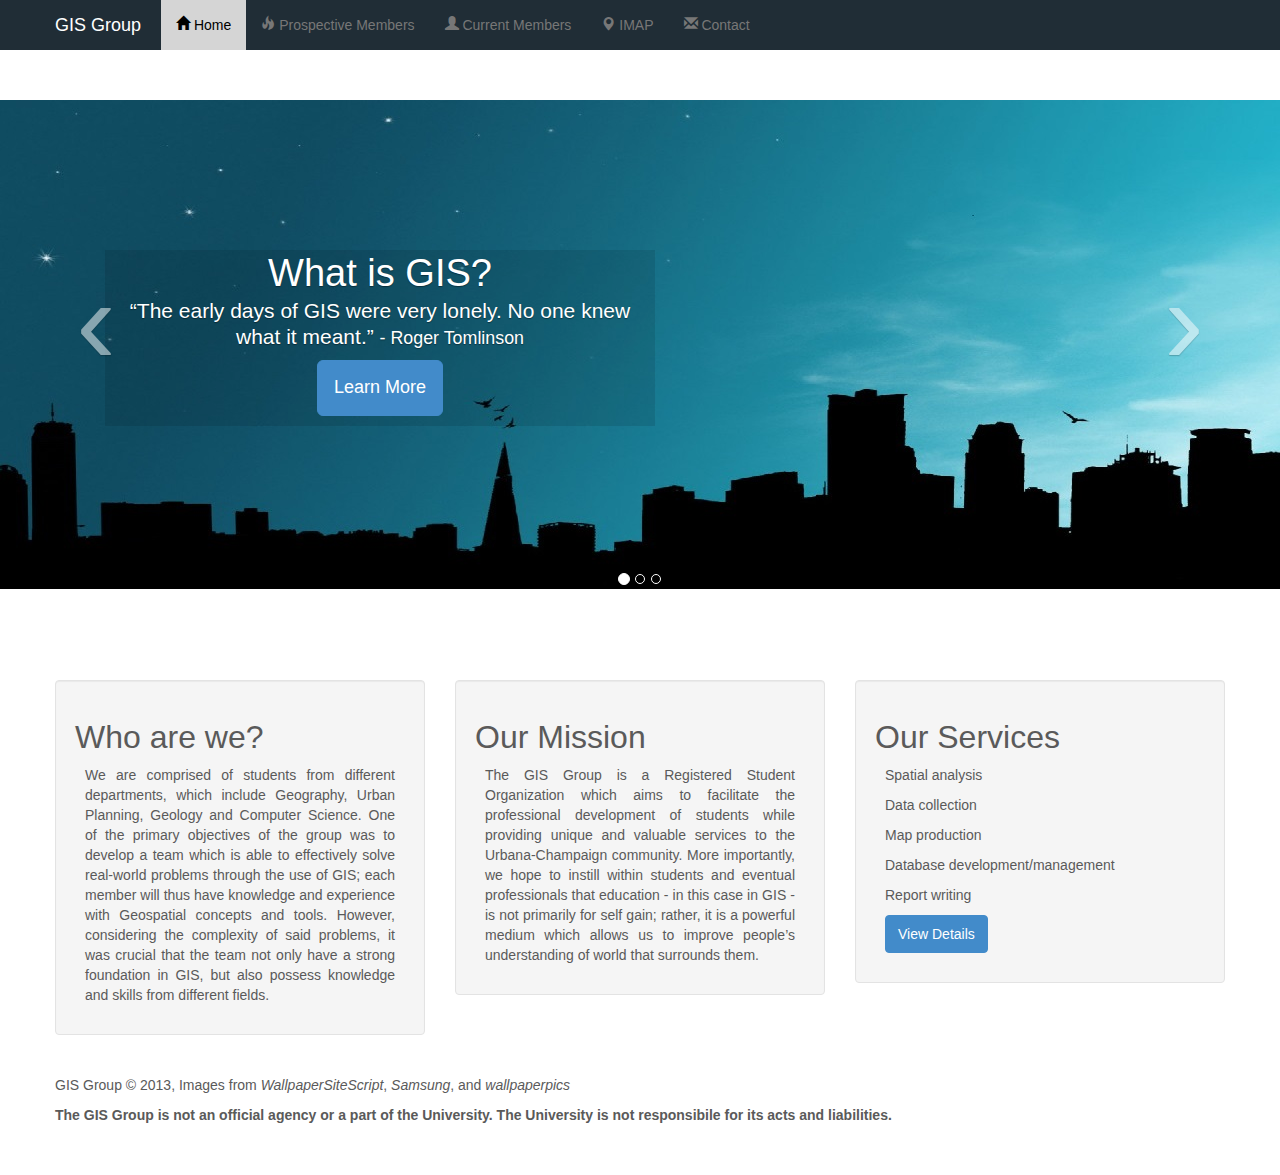
==== index.html @ 50d06896 "Update index.html" ====
<!DOCTYPE html>
<!-- http://examples.getbootstrap.com/navbar-static-top/index.html -->
<html lang="en">
<head>
	<meta http-equiv="Content-Type" content="text/html; charset=UTF-8">
	<meta charset="utf-8">
	<meta name="viewport" content="width=device-width, initial-scale=1.0">
	<meta name="description" content="">
	<meta name="author" content="">
	
<!-- Bootstrap core CSS -->
	<link href="css/bootstrap.min.css" rel="stylesheet">
	
<!-- Custom styles for this template -->
	<link href="css/navbar-static-top.css" rel="stylesheet">
	<link href="css/carousel.css" rel="stylesheet">
	<link href="css/bootstrap-glyphicons.css" rel="stylesheet">
	
	<style type="text/css">
    body {
      padding-bottom: 40px;
      color: #5a5a5a;
    }

	.navbar {
		border-radius: 0;
		position: relative;
		z-index: 12;
		background-color: #202D36;
	}
	
	
	.navbar-nav > li > a:hover,
	.navbar-nav > li > a:focus {
	  color: white;
	  background-color: #202D36;
	}
	
	.navbar-nav > .active > a,
	.navbar-nav > .active > a:hover,
	.navbar-nav > .active > a:focus {
	  color: black;
	  background-color: #d5d5d5;
	}
	
	.navbar .navbar-brand {
		color: white;
	}

	/* Carousel Format */
    .carousel {
      margin-bottom: 60px;
    }

    .carousel .container {
      position: relative;
      z-index: 9;
    }

    .carousel-control {
	  position: absolute; 
      top: 40%;  
      height: 0px;
      margin-top: 0;
      font-size: 120px;
      text-shadow: 0 1px 1px rgba(0,0,0,.4);
      background-color: transparent;
      border: 0;
      z-index: 10;
    }
	
	.left .carousel-control{
		margin-left: 10px;
	}

    .carousel .item {
      height: 570px;
    }
    .carousel img {
      position: absolute;
      top: 0;
      left: 0;
      min-width: 100%;
      height: 500px;
    }

    .carousel-caption {
      background-color:rgba(0,0,0,0.1);
      position: static;
      max-width: 550px;
      padding: 0 20px;
      margin-top: 200px;
	  margin-left: 50px;
    }
    .carousel-caption h1,
    .carousel-caption .lead {
      margin: 0;
      line-height: 1.25;
      color: #fff;
      text-shadow: 0 1px 1px rgba(0,0,0,.4);
    }
    .carousel-caption .btn {
      margin-top: 10px;
	  margin-bottom: 10px;
    }
	
	#sunset-caption {
		margin-left: 580px;
		
	}
    .row {
      	text-align: center;
    }
	
	.background {
		margin-top: 50px;
	}
</style>
	
<!-- Fav and touch icons -->
    <link rel="apple-touch-icon-precomposed" sizes="144x144" href="https://github.com/twbs/bootstrap-examples/blob/master/assets/ico/apple-touch-icon-144-precomposed.png">
    <link rel="apple-touch-icon-precomposed" sizes="114x114" href="https://github.com/twbs/bootstrap-examples/blob/master/assets/ico/apple-touch-icon-114-precomposed.png">
    <link rel="apple-touch-icon-precomposed" sizes="72x72" href="https://github.com/twbs/bootstrap-examples/blob/master/assets/ico/apple-touch-icon-72-precomposed.png">
    <link rel="apple-touch-icon-precomposed" href="https://github.com/twbs/bootstrap-examples/blob/master/assets/ico/apple-touch-icon-57-precomposed.png">
    <link rel="shortcut icon" href="https://github.com/twbs/bootstrap-examples/blob/master/assets/ico/favicon.png">
	
</head>
<body>  	
	
<!-- Static navbar -->
    <div class="navbar navbar-static-top">
      <div class="container">
        <button type="button" class="navbar-toggle" data-toggle="collapse" data-target=".nav-collapse">
          <span class="icon-bar"></span>
          <span class="icon-bar"></span>
          <span class="icon-bar"></span>
        </button>
        <a class="navbar-brand" href="index.html">GIS Group</a>
        <div class="nav-collapse collapse">
          <ul class="nav navbar-nav">
            <li class="active"><a href="index.html"><span class="glyphicon glyphicon-home"></span> Home</a></li>
            <li><a href="prospective_members.html"><span class="glyphicon glyphicon-fire"></span> Prospective Members</a></li>
            <li><a href="current_members.html"><span class="glyphicon glyphicon-user"></span> Current Members</a></li>
			<li><a href="imap.html"><span class="glyphicon glyphicon-map-marker"></span> IMAP</a></li>            
            <li><a href="contact.html"><span class="glyphicon glyphicon-envelope"></span> Contact</a></li>
          </ul>
        </div><!--/.nav-collapse -->
      </div>
    </div>
	
<!-- CAROUSEL SUBHEADER --> 
 <div id="myCarousel" class="carousel slide">
	<ol class="carousel-indicators">
        <li data-target="#myCarousel" data-slide-to="0" class="active"></li>
        <li data-target="#myCarousel" data-slide-to="1"></li>
        <li data-target="#myCarousel" data-slide-to="2"></li>
    </ol>
      <div class="carousel-inner">
		<div class="item active">
          <img src="img/apple-vector-desktop-ful-hd-background.jpg" class="background">
          <div class="container">
            <div class="carousel-caption">
              <h1>What is GIS?</h1>
              <p class="lead">“The early days of GIS were very lonely. No one knew what it meant.” <small>- Roger Tomlinson</small></p>
              <a class="btn btn-large btn-primary" href="what.html">Learn More</a>
            </div>
          </div>
        </div>
        <div class="item">
          <img src="img/Scenic-Background-City-Monday-Fiery-Sunset-206856-720x1280.jpg" class="background">
          <div class="container">
            <div class="carousel-caption" id="sunset-caption">
              <h1>History of the GIS Group</h1>
              <p class="lead">"The application of GIS is limited only by the imagination of those who use it" - Jack Dangermond</p>
              <a class="btn btn-large btn-primary" href="history.html">Learn More</a>
            </div>
          </div>
        </div>
		<div class="item">
          <img src="img/Los-Angeles-Wallpaper-Wallpapers-Hd-Background-City-At-Night-La--1280x720.jpg" class="background">
          <div class="container">
            <div class="carousel-caption">
              <h1>The GIS Group presents:</h1>
              <h1>I-Map<span class="glyphicon glyphicon-map-marker"></span></h1>
              <p class="lead">“A map is the greatest of all epic poems. Its lines and colors show the realization of great dreams.” - Gilbert H. Grosvenor</p>
              <a class="btn btn-large btn-primary" href="imap.html">Learn More</a>
            </div>
          </div>
        </div>
      </div>
	    <a class="left carousel-control" href="#myCarousel" data-slide="prev">‹</a>
		<a class="right carousel-control" href="#myCarousel" data-slide="next">›</a>
    </div><!-- /.carousel -->
 
 <div class="container marketing">
 
<!-- Three columns of text below the carousel -->
      <div class="row">
        <div class="col-lg-4">
		 <div class="well">
          <h2>Who are we?</h2>
          <p>We are comprised of students from different departments, which include Geography, Urban Planning, Geology and Computer Science. One of the primary objectives of the group was to develop a team which is able to effectively solve real-world problems through the use of GIS; each member will thus have knowledge and experience with Geospatial concepts and tools. However, considering the complexity of said problems, it was crucial that the team not only have a strong foundation in GIS, but also possess knowledge and skills from different fields.</p>
		 </div>
        </div><!-- /.col-lg-4 -->
        <div class="col-lg-4">
		 <div class="well">
          <h2>Our Mission</h2>
          <p>The GIS Group is a Registered Student Organization which aims to facilitate the professional development of students while providing unique and valuable services to the Urbana-Champaign community. More importantly, we hope to instill within students and eventual professionals that education - in this case in GIS - is not primarily for self gain; rather, it is a powerful medium which allows us to improve people’s understanding of world that surrounds them.</p>
		 </div>
        </div><!-- /.col-lg-4 -->
        <div class="col-lg-4">
		 <div class="well">
          <h2>Our Services</h2>
			<p>Spatial analysis</p>
			<p>Data collection</p>
			<p>Map production</p>
			<p>Database development/management</p>
			<p>Report writing</p>  
          <p><a data-toggle="modal" href="#myModal" class="btn btn-primary" id="modalBtn">View Details</a></p>
		 </div>
        </div><!-- /.col-lg-4 -->
      </div><!-- /.row -->
<!-- MODAL -->
	<div class="modal fade" id="myModal">
		<div class="modal-dialog">
			<div class="modal-content">
				<div class="modal-header">
					<button type="button" class="close" data-dismiss="modal" aria-hidden="true">&times;</button>
					<h4 class="modal-title">Our Services</h4>
				</div>
			<div class="modal-body">
				<p>Spatial analysis</p>
				<p>Data collection</p>
				<p>Map production</p>
				<p>Database development/management</p>
				<p>Report writing</p>  
			</div>
			<div class="modal-footer">
				<button type="button" class="btn btn-default" data-dismiss="modal">Close</button>
			</div>
				</div><!-- /.modal-content -->
		</div><!-- /.modal-dialog -->
	</div>
<!-- /.modal -->
	    <footer>
			<p>GIS Group &copy; 2013, Images from <i>WallpaperSiteScript</i>, <i>Samsung</i>, and <i>wallpaperpics</i></p>
			<p><b>The GIS Group is not an official agency or a part of the University. The University is not responsibile for its acts and liabilities.</b></p>
		</footer>
	</div> <!-- /container -->
		<script src="js/jquery-1.10.2.min.js"></script>
		<script src="js/bootstrap.min.js"></script>
		<script>
			$(document).ready(function(){
			 $('.carousel').carousel();
			});
		</script>
</body>
</html>
---- css/navbar-static-top.css ----
.jumbotron {
	margin-top: 30px;
}
---- css/carousel.css ----
/* GLOBAL STYLES
-------------------------------------------------- */
/* Padding below the footer and lighter body text */

body {
  padding-bottom: 40px;
  color: #121212;
}


/* CUSTOMIZE THE NAVBAR
-------------------------------------------------- */

/* Special class on .container surrounding .navbar, used for positioning it into place. */
.navbar-wrapper {
  position: relative;
  z-index: 10;
}



/* CUSTOMIZE THE CAROUSEL
-------------------------------------------------- */

/* Carousel base class */
.carousel {
  margin-bottom: 60px;

  /* Negative margin to pull up carousel. 90px is roughly margins and height of navbar. */
  margin-top: -90px;
}
/* Since positioning the image, we need to help out the caption */
.carousel-caption {
  z-index: 10;
}

/* Declare heights because of positioning of img element */
.carousel .item {
  height: 500px;
}
.carousel img {
  position: absolute;
  top: 0;
  left: 0;
  min-width: 100%;
  height: 500px;
}



/* MARKETING CONTENT
-------------------------------------------------- */

/* Pad the edges of the mobile views a bit */
.marketing {
  padding-left: 15px;
  padding-right: 15px;
}

/* Center align the text within the three columns below the carousel */
.marketing .col-lg-4 {
  text-align: justify;
  margin-bottom: 20px;
}
.marketing h2 {
  font-weight: normal;
}
.marketing .col-lg-4 p {
  margin-left: 10px;
  margin-right: 10px;
}


/* Featurettes
------------------------- */

.featurette-divider {
  margin: 80px 0; /* Space out the Bootstrap <hr> more */
}
.featurette {
  padding-top: 120px; /* Vertically center images part 1: add padding above and below text. */
  overflow: hidden; /* Vertically center images part 2: clear their floats. */
}
.featurette-image {
  margin-top: -120px; /* Vertically center images part 3: negative margin up the image the same amount of the padding to center it. */
}

/* Give some space on the sides of the floated elements so text doesn't run right into it. */
.featurette-image.pull-left {
  margin-right: 40px;
}
.featurette-image.pull-right {
  margin-left: 40px;
}

/* Thin out the marketing headings */
.featurette-heading {
  font-size: 50px;
  font-weight: 300;
  line-height: 1;
  letter-spacing: -1px;
}



/* RESPONSIVE CSS
-------------------------------------------------- */

@media (min-width: 768px) {

  /* Remve the edge padding needed for mobile */
  .marketing {
    padding-left: 0;
    padding-right: 0;
  }

  /* Navbar positioning foo */
  .navbar-wrapper {
    margin-top: 0px;
  }
  /* The navbar becomes detached from the top, so we round the corners */
  .navbar-wrapper .navbar {
    border-radius: 4px;
  }

  /* Bump up size of carousel content */
  .carousel-caption p {
    margin-bottom: 20px;
    font-size: 21px;
    line-height: 1.4;
  }

}
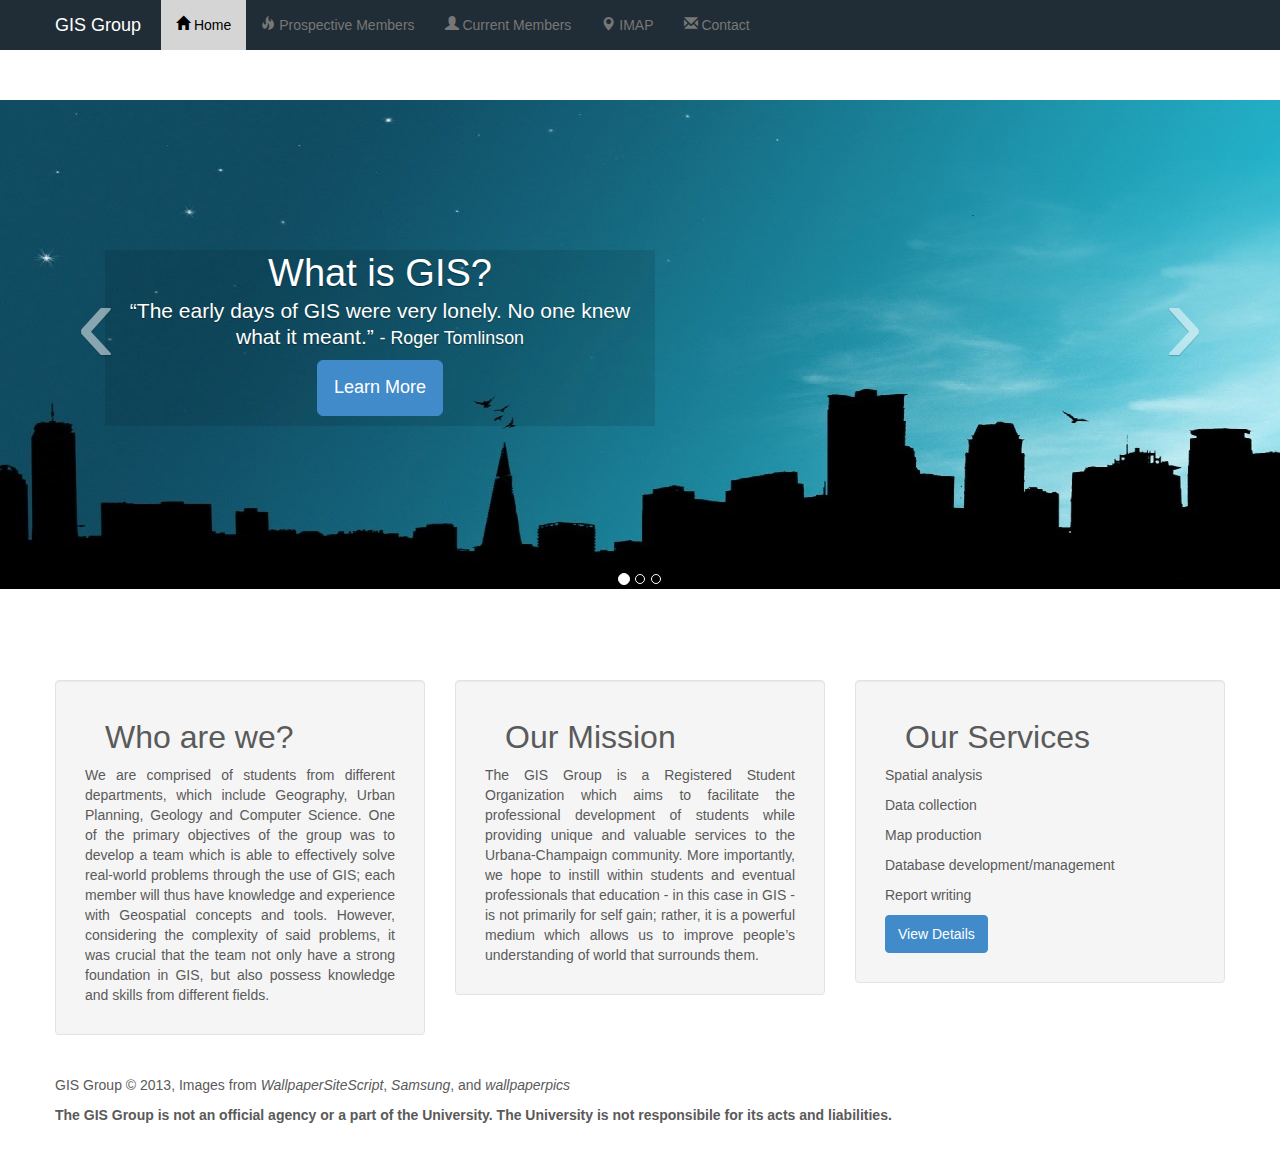
==== commit 654c1df8: "changed imap carousel background" ====
--- a/index.html
+++ b/index.html
@@ -114,6 +114,9 @@
 	
 	.background {
 		margin-top: 50px;
+	}
+	.boxheading {
+		margin-left: 30px;
 	}
 </style>
 	
@@ -177,7 +180,7 @@
           </div>
         </div>
 		<div class="item">
-          <img src="img/Los-Angeles-Wallpaper-Wallpapers-Hd-Background-City-At-Night-La--1280x720.jpg" class="background">
+          <img src="img/imap.jpeg" class="background">
           <div class="container">
             <div class="carousel-caption">
               <h1>The GIS Group presents:</h1>
@@ -198,19 +201,19 @@
       <div class="row">
         <div class="col-lg-4">
 		 <div class="well">
-          <h2>Who are we?</h2>
+          <h2 class="boxheading">Who are we?</h2>
           <p>We are comprised of students from different departments, which include Geography, Urban Planning, Geology and Computer Science. One of the primary objectives of the group was to develop a team which is able to effectively solve real-world problems through the use of GIS; each member will thus have knowledge and experience with Geospatial concepts and tools. However, considering the complexity of said problems, it was crucial that the team not only have a strong foundation in GIS, but also possess knowledge and skills from different fields.</p>
 		 </div>
         </div><!-- /.col-lg-4 -->
         <div class="col-lg-4">
 		 <div class="well">
-          <h2>Our Mission</h2>
+          <h2 class="boxheading">Our Mission</h2>
           <p>The GIS Group is a Registered Student Organization which aims to facilitate the professional development of students while providing unique and valuable services to the Urbana-Champaign community. More importantly, we hope to instill within students and eventual professionals that education - in this case in GIS - is not primarily for self gain; rather, it is a powerful medium which allows us to improve people’s understanding of world that surrounds them.</p>
 		 </div>
         </div><!-- /.col-lg-4 -->
         <div class="col-lg-4">
 		 <div class="well">
-          <h2>Our Services</h2>
+          <h2 class="boxheading">Our Services</h2>
 			<p>Spatial analysis</p>
 			<p>Data collection</p>
 			<p>Map production</p>
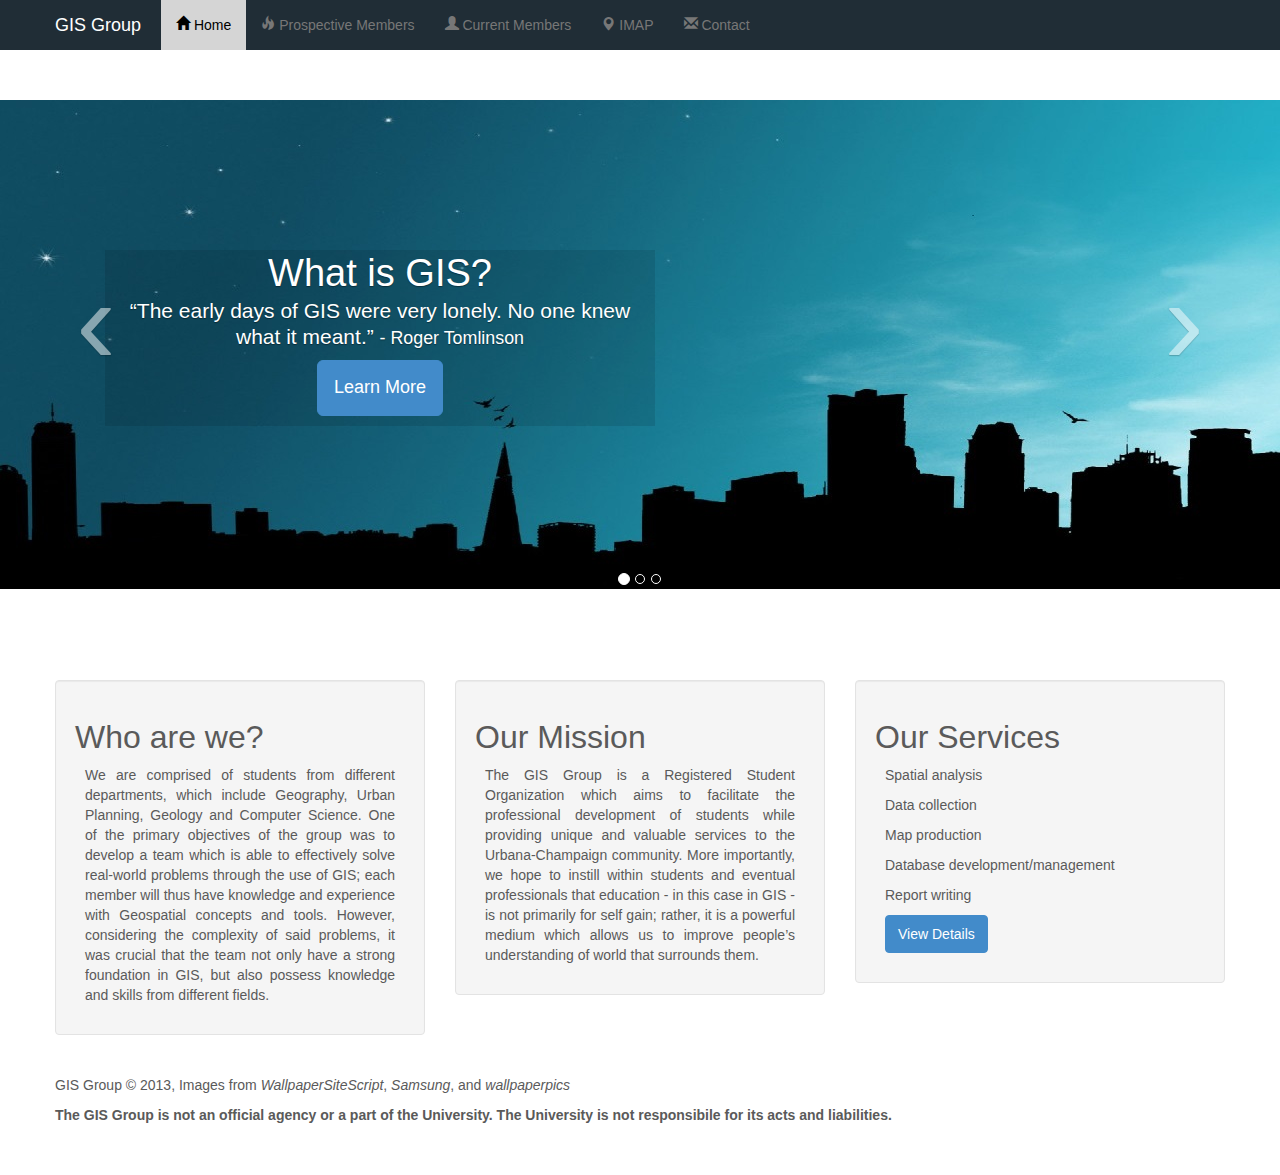
==== commit 8379aa82: "Merge branch 'master' into gh-pages" ====
--- a/index.html
+++ b/index.html
@@ -115,6 +115,10 @@
 	.background {
 		margin-top: 50px;
 	}
+<<<<<<< HEAD
+	
+=======
+>>>>>>> master
 	.boxheading {
 		margin-left: 30px;
 	}
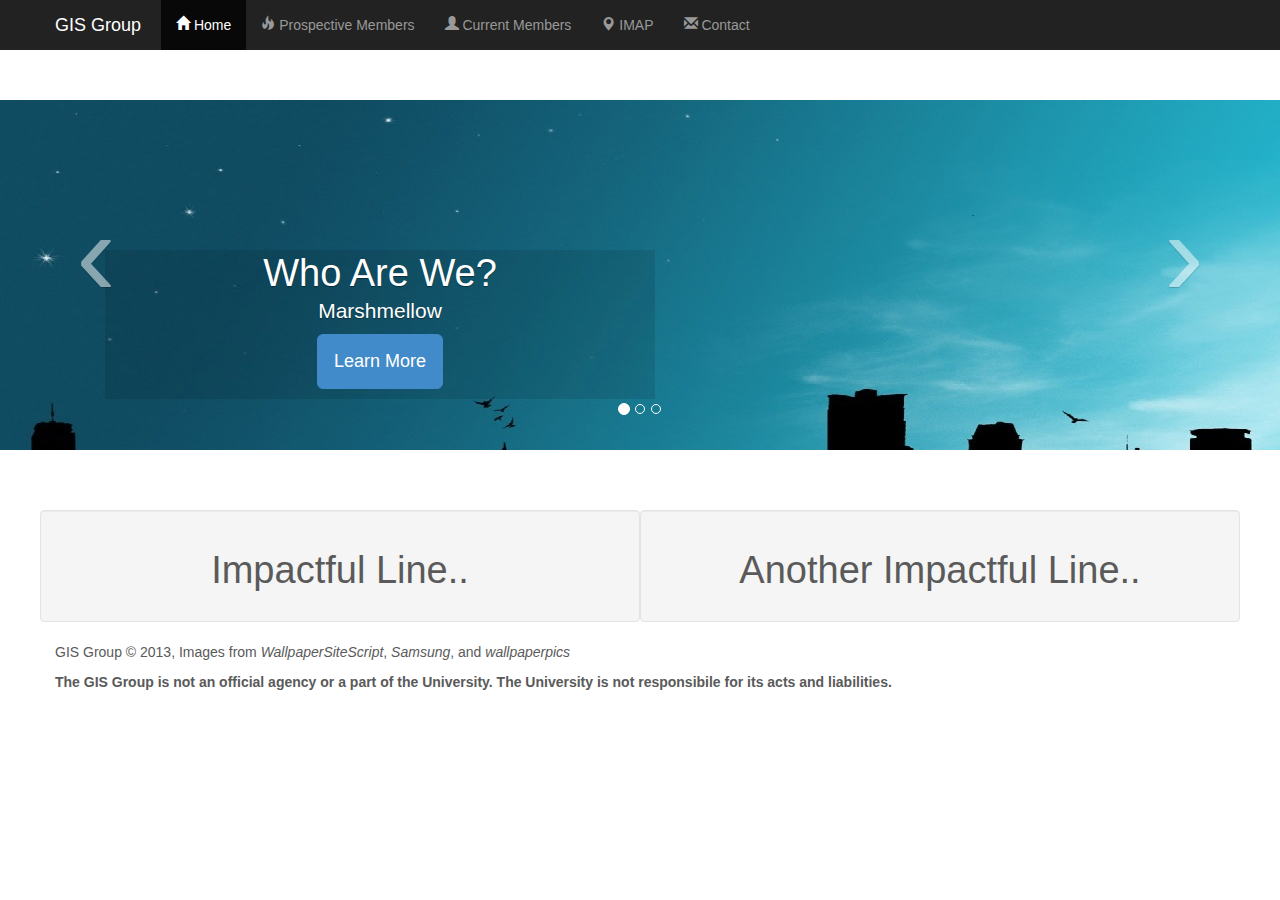
==== commit cc0c5bf5: "added new pages" ====
--- a/index.html
+++ b/index.html
@@ -26,21 +26,6 @@
 		border-radius: 0;
 		position: relative;
 		z-index: 12;
-		background-color: #202D36;
-	}
-	
-	
-	.navbar-nav > li > a:hover,
-	.navbar-nav > li > a:focus {
-	  color: white;
-	  background-color: #202D36;
-	}
-	
-	.navbar-nav > .active > a,
-	.navbar-nav > .active > a:hover,
-	.navbar-nav > .active > a:focus {
-	  color: black;
-	  background-color: #d5d5d5;
 	}
 	
 	.navbar .navbar-brand {
@@ -74,7 +59,7 @@
 	}
 
     .carousel .item {
-      height: 570px;
+      height: 400px;
     }
     .carousel img {
       position: absolute;
@@ -115,10 +100,6 @@
 	.background {
 		margin-top: 50px;
 	}
-<<<<<<< HEAD
-	
-=======
->>>>>>> master
 	.boxheading {
 		margin-left: 30px;
 	}
@@ -135,7 +116,7 @@
 <body>  	
 	
 <!-- Static navbar -->
-    <div class="navbar navbar-static-top">
+    <div class="navbar navbar-static-top navbar-inverse">
       <div class="container">
         <button type="button" class="navbar-toggle" data-toggle="collapse" data-target=".nav-collapse">
           <span class="icon-bar"></span>
@@ -167,19 +148,19 @@
           <img src="img/apple-vector-desktop-ful-hd-background.jpg" class="background">
           <div class="container">
             <div class="carousel-caption">
-              <h1>What is GIS?</h1>
-              <p class="lead">“The early days of GIS were very lonely. No one knew what it meant.” <small>- Roger Tomlinson</small></p>
-              <a class="btn btn-large btn-primary" href="what.html">Learn More</a>
+              <h1>Who Are We?</h1>
+              <p class="lead">Marshmellow</p>
+              <a class="btn btn-large btn-primary" href="history.html">Learn More</a>
             </div>
           </div>
         </div>
         <div class="item">
-          <img src="img/Scenic-Background-City-Monday-Fiery-Sunset-206856-720x1280.jpg" class="background">
+          <img src="img/imap.jpeg" class="background">
           <div class="container">
             <div class="carousel-caption" id="sunset-caption">
-              <h1>History of the GIS Group</h1>
-              <p class="lead">"The application of GIS is limited only by the imagination of those who use it" - Jack Dangermond</p>
-              <a class="btn btn-large btn-primary" href="history.html">Learn More</a>
+              <h1>Ongoing Projects</h1>
+              <p class="lead">Marshmellow's Cousin</p>
+              <a class="btn btn-large btn-primary" href="ongoing.html">Learn More</a>
             </div>
           </div>
         </div>
@@ -187,10 +168,9 @@
           <img src="img/imap.jpeg" class="background">
           <div class="container">
             <div class="carousel-caption">
-              <h1>The GIS Group presents:</h1>
-              <h1>I-Map<span class="glyphicon glyphicon-map-marker"></span></h1>
-              <p class="lead">“A map is the greatest of all epic poems. Its lines and colors show the realization of great dreams.” - Gilbert H. Grosvenor</p>
-              <a class="btn btn-large btn-primary" href="imap.html">Learn More</a>
+              <h1>Apply Now/Join Us</h1>
+              <p class="lead">Marshmellow's Second Cousin</p>
+              <a class="btn btn-large btn-primary" href="apply.html">Learn More</a>
             </div>
           </div>
         </div>
@@ -201,32 +181,16 @@
  
  <div class="container marketing">
  
-<!-- Three columns of text below the carousel -->
-      <div class="row">
-        <div class="col-lg-4">
-		 <div class="well">
-          <h2 class="boxheading">Who are we?</h2>
-          <p>We are comprised of students from different departments, which include Geography, Urban Planning, Geology and Computer Science. One of the primary objectives of the group was to develop a team which is able to effectively solve real-world problems through the use of GIS; each member will thus have knowledge and experience with Geospatial concepts and tools. However, considering the complexity of said problems, it was crucial that the team not only have a strong foundation in GIS, but also possess knowledge and skills from different fields.</p>
-		 </div>
-        </div><!-- /.col-lg-4 -->
-        <div class="col-lg-4">
-		 <div class="well">
-          <h2 class="boxheading">Our Mission</h2>
-          <p>The GIS Group is a Registered Student Organization which aims to facilitate the professional development of students while providing unique and valuable services to the Urbana-Champaign community. More importantly, we hope to instill within students and eventual professionals that education - in this case in GIS - is not primarily for self gain; rather, it is a powerful medium which allows us to improve people’s understanding of world that surrounds them.</p>
-		 </div>
-        </div><!-- /.col-lg-4 -->
-        <div class="col-lg-4">
-		 <div class="well">
-          <h2 class="boxheading">Our Services</h2>
-			<p>Spatial analysis</p>
-			<p>Data collection</p>
-			<p>Map production</p>
-			<p>Database development/management</p>
-			<p>Report writing</p>  
-          <p><a data-toggle="modal" href="#myModal" class="btn btn-primary" id="modalBtn">View Details</a></p>
-		 </div>
-        </div><!-- /.col-lg-4 -->
-      </div><!-- /.row -->
+<!-- Two columns of text below the carousel -->
+
+	<div class="row">
+		<div class="well col-lg-6">
+			<h1>Impactful Line..</h1>
+		</div>
+		<div class="well col-lg-6">
+			<h1>Another Impactful Line..</h1>
+		</div>
+	</div>
 <!-- MODAL -->
 	<div class="modal fade" id="myModal">
 		<div class="modal-dialog">
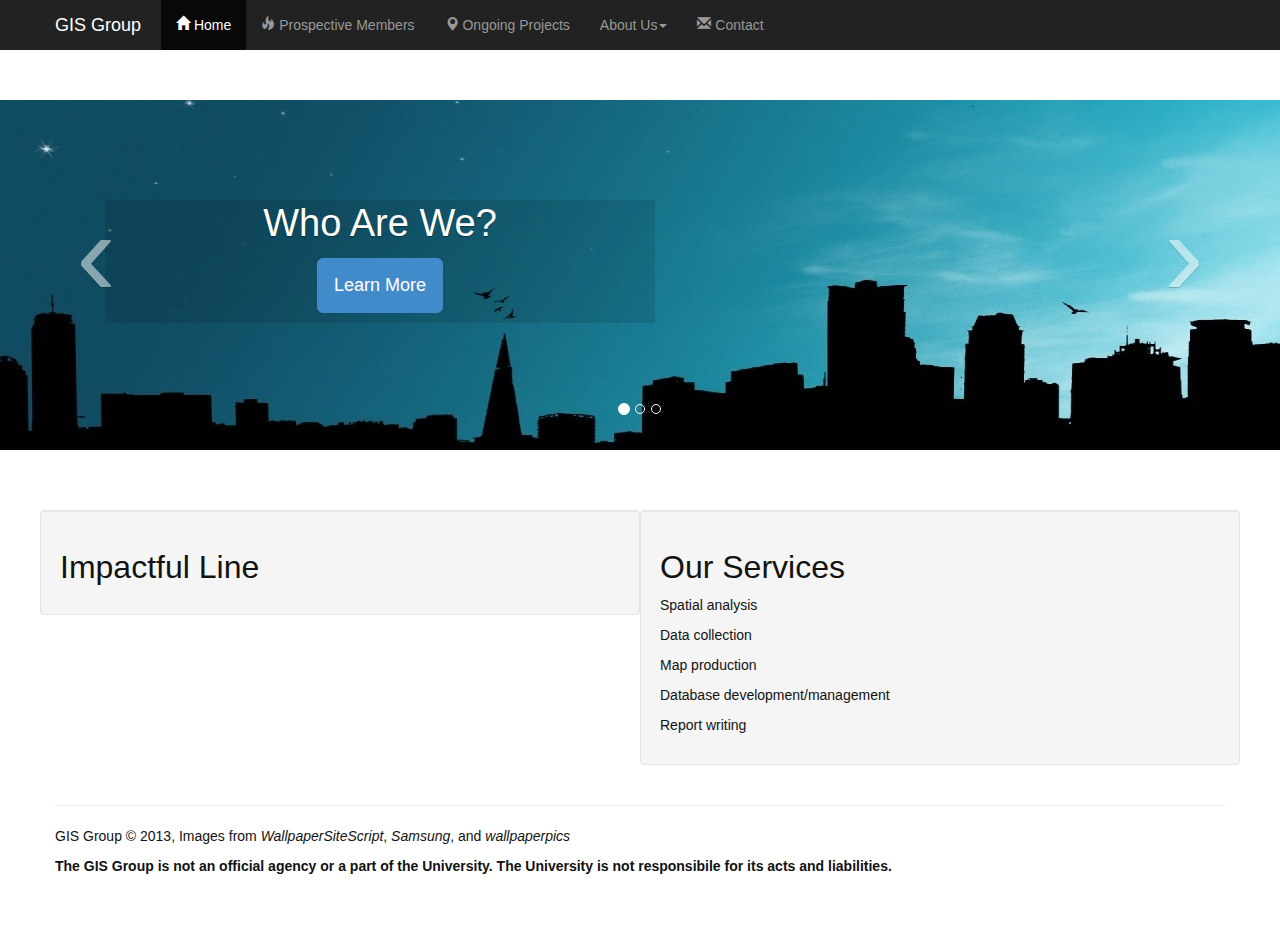
==== commit 9a171dac: "Redid navbar" ====
--- a/index.html
+++ b/index.html
@@ -1,5 +1,4 @@
 <!DOCTYPE html>
-<!-- http://examples.getbootstrap.com/navbar-static-top/index.html -->
 <html lang="en">
 <head>
 	<meta http-equiv="Content-Type" content="text/html; charset=UTF-8">
@@ -19,7 +18,7 @@
 	<style type="text/css">
     body {
       padding-bottom: 40px;
-      color: #5a5a5a;
+      background-color: white;
     }
 
 	.navbar {
@@ -53,10 +52,6 @@
       border: 0;
       z-index: 10;
     }
-	
-	.left .carousel-control{
-		margin-left: 10px;
-	}
 
     .carousel .item {
       height: 400px;
@@ -70,11 +65,11 @@
     }
 
     .carousel-caption {
-      background-color:rgba(0,0,0,0.1);
+	  background-color:rgba(0,0,0,0.1);
       position: static;
       max-width: 550px;
       padding: 0 20px;
-      margin-top: 200px;
+      margin-top: 150px;
 	  margin-left: 50px;
     }
     .carousel-caption h1,
@@ -94,14 +89,11 @@
 		
 	}
     .row {
-      	text-align: center;
+      	text-align: left;
     }
 	
 	.background {
 		margin-top: 50px;
-	}
-	.boxheading {
-		margin-left: 30px;
 	}
 </style>
 	
@@ -113,7 +105,7 @@
     <link rel="shortcut icon" href="https://github.com/twbs/bootstrap-examples/blob/master/assets/ico/favicon.png">
 	
 </head>
-<body>  	
+<body> 
 	
 <!-- Static navbar -->
     <div class="navbar navbar-static-top navbar-inverse">
@@ -128,14 +120,19 @@
           <ul class="nav navbar-nav">
             <li class="active"><a href="index.html"><span class="glyphicon glyphicon-home"></span> Home</a></li>
             <li><a href="prospective_members.html"><span class="glyphicon glyphicon-fire"></span> Prospective Members</a></li>
-            <li><a href="current_members.html"><span class="glyphicon glyphicon-user"></span> Current Members</a></li>
-			<li><a href="imap.html"><span class="glyphicon glyphicon-map-marker"></span> IMAP</a></li>            
-            <li><a href="contact.html"><span class="glyphicon glyphicon-envelope"></span> Contact</a></li>
+			<li><a href="ongoing.html"><span class="glyphicon glyphicon-map-marker"></span> Ongoing Projects</a></li>    
+			<li class="dropdown">
+				<a href="aboutus.html" class="dropdown-toggle" data-toggle="dropdown">About Us<b class="caret"></b></a>
+				<ul class="dropdown-menu">
+				  <li><a href="aboutus.html">Our Mission</a></li>
+				  <li><a href="current_members.html">The Team</a></li>
+				</ul>
+			</li>
+			<li><a href="contact.html"><span class="glyphicon glyphicon-envelope"></span> Contact</a></li>
           </ul>
         </div><!--/.nav-collapse -->
       </div>
     </div>
-	
 <!-- CAROUSEL SUBHEADER --> 
  <div id="myCarousel" class="carousel slide">
 	<ol class="carousel-indicators">
@@ -149,75 +146,62 @@
           <div class="container">
             <div class="carousel-caption">
               <h1>Who Are We?</h1>
-              <p class="lead">Marshmellow</p>
-              <a class="btn btn-large btn-primary" href="history.html">Learn More</a>
+              <p class="lead"></p>
+              <a class="btn btn-large btn-primary" href="aboutus.html">Learn More</a>
             </div>
           </div>
         </div>
         <div class="item">
           <img src="img/imap.jpeg" class="background">
           <div class="container">
-            <div class="carousel-caption" id="sunset-caption">
+            <div class="carousel-caption">
               <h1>Ongoing Projects</h1>
-              <p class="lead">Marshmellow's Cousin</p>
+              <p class="lead"></p>
               <a class="btn btn-large btn-primary" href="ongoing.html">Learn More</a>
             </div>
           </div>
         </div>
-		<div class="item">
-          <img src="img/imap.jpeg" class="background">
+		<div class="item" >
+          <img src="img/Scenic-Background-City-Monday-Fiery-Sunset-206856-720x1280.jpg" class="background">
           <div class="container">
-            <div class="carousel-caption">
+            <div class="carousel-caption" id="sunset-caption">
               <h1>Apply Now/Join Us</h1>
-              <p class="lead">Marshmellow's Second Cousin</p>
+              <p class="lead"></p>
               <a class="btn btn-large btn-primary" href="apply.html">Learn More</a>
             </div>
           </div>
         </div>
       </div>
-	    <a class="left carousel-control" href="#myCarousel" data-slide="prev">‹</a>
-		<a class="right carousel-control" href="#myCarousel" data-slide="next">›</a>
+	    <a class="carousel-control left " href="#myCarousel" data-slide="prev">‹</a>
+		<a class="carousel-control right" href="#myCarousel" data-slide="next">›</a>
     </div><!-- /.carousel -->
+ </div> 
  
- <div class="container marketing">
+ <div class="container">
  
 <!-- Two columns of text below the carousel -->
 
 	<div class="row">
 		<div class="well col-lg-6">
-			<h1>Impactful Line..</h1>
+			<h2>Impactful Line</h2>
 		</div>
 		<div class="well col-lg-6">
-			<h1>Another Impactful Line..</h1>
-		</div>
-	</div>
-<!-- MODAL -->
-	<div class="modal fade" id="myModal">
-		<div class="modal-dialog">
-			<div class="modal-content">
-				<div class="modal-header">
-					<button type="button" class="close" data-dismiss="modal" aria-hidden="true">&times;</button>
-					<h4 class="modal-title">Our Services</h4>
-				</div>
-			<div class="modal-body">
+			<h2>Our Services</h2>
 				<p>Spatial analysis</p>
 				<p>Data collection</p>
 				<p>Map production</p>
 				<p>Database development/management</p>
 				<p>Report writing</p>  
-			</div>
-			<div class="modal-footer">
-				<button type="button" class="btn btn-default" data-dismiss="modal">Close</button>
-			</div>
-				</div><!-- /.modal-content -->
-		</div><!-- /.modal-dialog -->
+		</div>
 	</div>
-<!-- /.modal -->
+
+	<hr>
 	    <footer>
 			<p>GIS Group &copy; 2013, Images from <i>WallpaperSiteScript</i>, <i>Samsung</i>, and <i>wallpaperpics</i></p>
 			<p><b>The GIS Group is not an official agency or a part of the University. The University is not responsibile for its acts and liabilities.</b></p>
 		</footer>
 	</div> <!-- /container -->
+
 		<script src="js/jquery-1.10.2.min.js"></script>
 		<script src="js/bootstrap.min.js"></script>
 		<script>
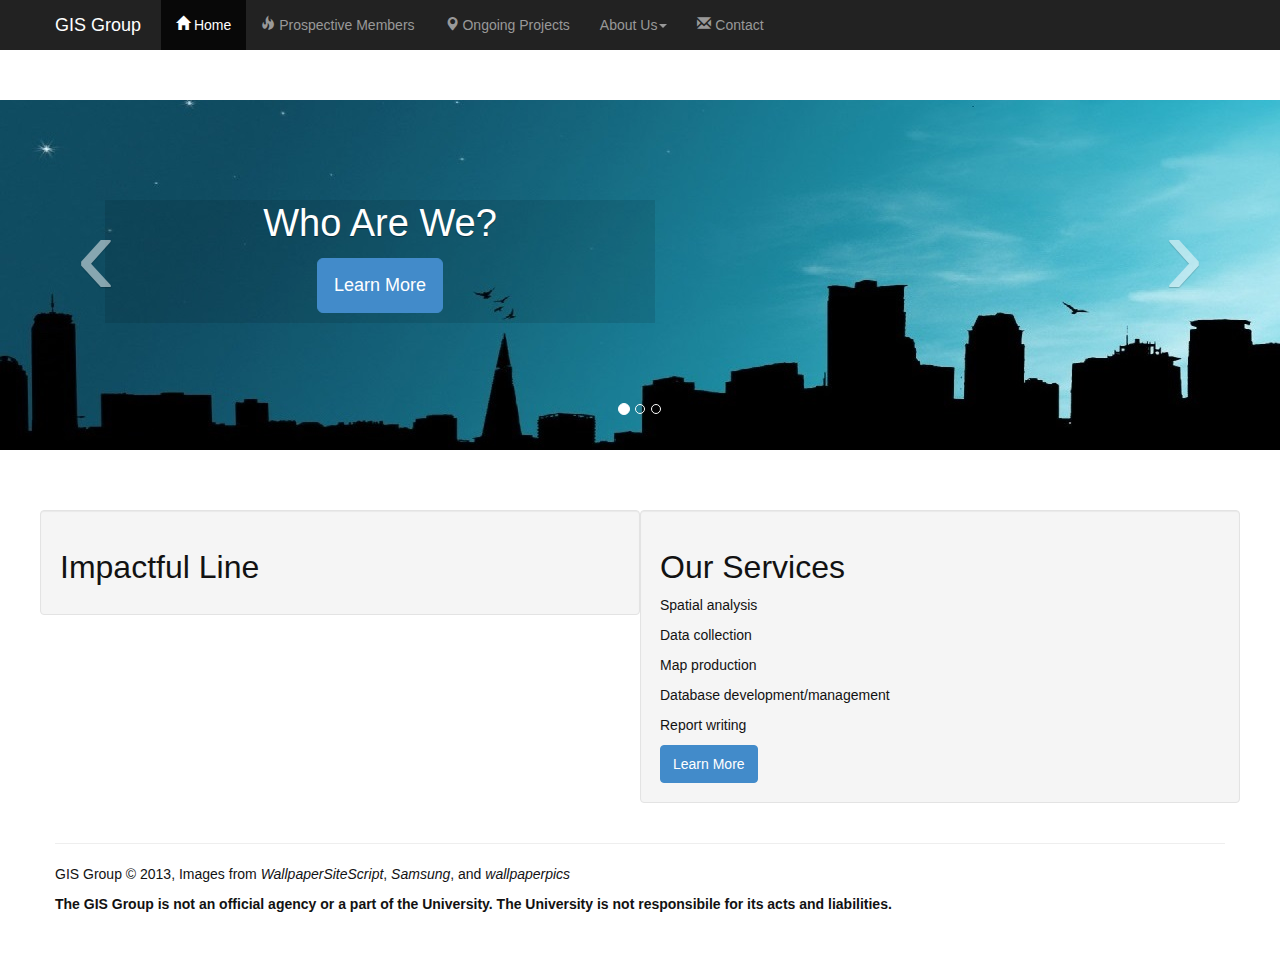
==== commit 755e0c71: "FIXED NAVBAR/ added services page" ====
--- a/index.html
+++ b/index.html
@@ -95,6 +95,16 @@
 	.background {
 		margin-top: 50px;
 	}
+<<<<<<< HEAD
+<<<<<<< HEAD
+	
+=======
+>>>>>>> master
+	.boxheading {
+		margin-left: 30px;
+	}
+=======
+>>>>>>> origin/master
 </style>
 	
 <!-- Fav and touch icons -->
@@ -125,6 +135,7 @@
 				<a href="aboutus.html" class="dropdown-toggle" data-toggle="dropdown">About Us<b class="caret"></b></a>
 				<ul class="dropdown-menu">
 				  <li><a href="aboutus.html">Our Mission</a></li>
+				  <li><a href="services.html">Our Services</a></li>
 				  <li><a href="current_members.html">The Team</a></li>
 				</ul>
 			</li>
@@ -192,6 +203,7 @@
 				<p>Map production</p>
 				<p>Database development/management</p>
 				<p>Report writing</p>  
+				<a class="btn btn-medium btn-primary" href="services.html">Learn More</a>
 		</div>
 	</div>
 
